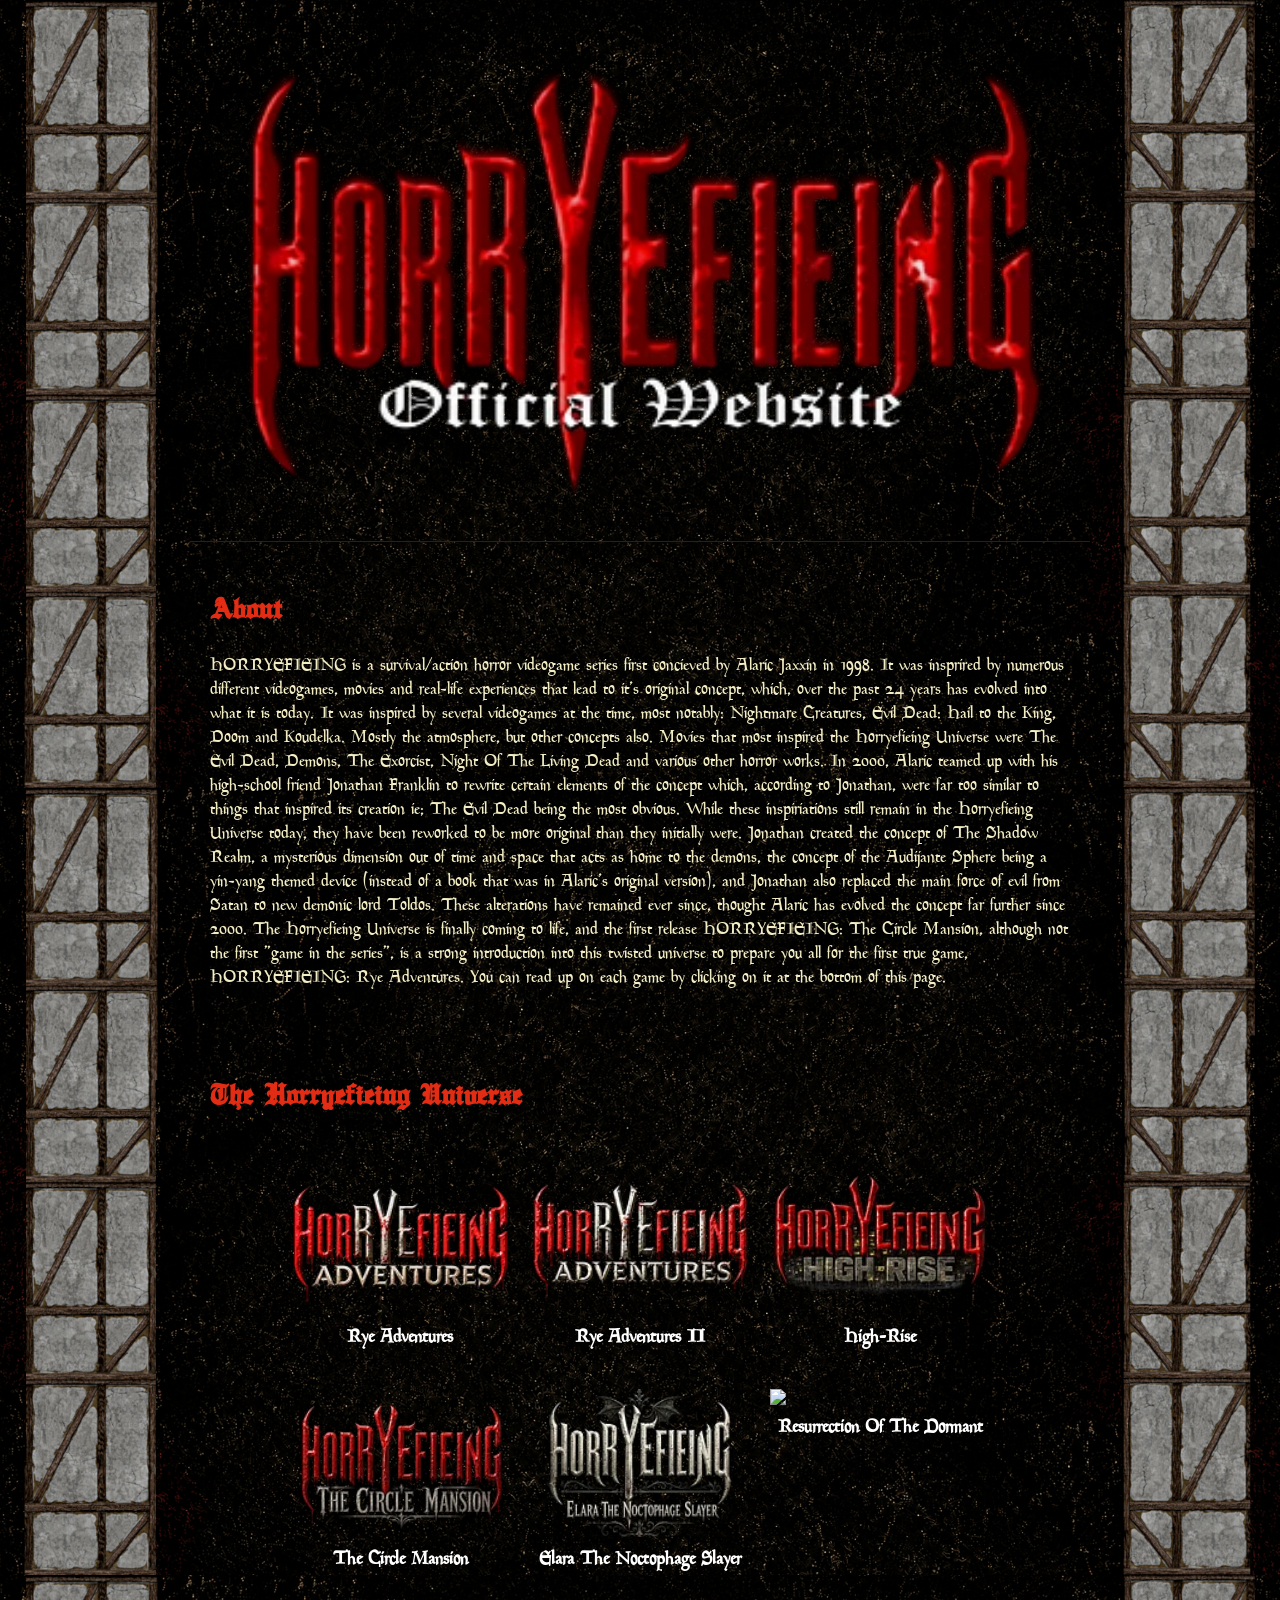
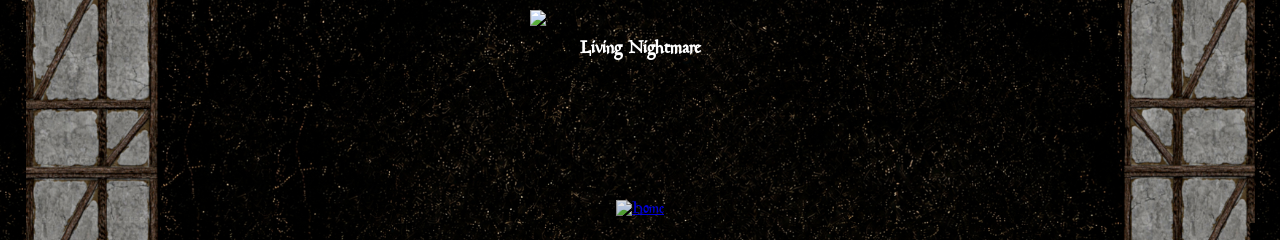
==== index.html @ 0b29fbea "Update index.html" ====
<!DOCTYPE html>
<html>
<head>
    <title>Horryefieing Official Website</title>

    <style>
@font-face {
    font-family: "EnglishTowne";
    src: url("EnglishTowne.ttf")
        format("truetype");
    font-weight: normal;
    font-style: normal;
}
@font-face {
    font-family: "GoudyMediaeval";
    src: url("GoudyMediaeval-Regular.ttf")
        format("truetype");
    font-weight: normal;
    font-style: normal;
}
@font-face {
    font-family: "Seagram";
    src: url("Seagram-tfb.ttf")
        format("truetype");
    font-weight: normal;
    font-style: normal;
}
        
        body {
            margin: 0;
            font-family: "GoudyMediaeval", Arial, sans-serif;

            background-image: url("assets/medievalbackground.jpg");
            background-size: 1400px;
            background-position: center top;
            background-repeat: repeat-y;
            background-color: black;

            margin: 0;
            color: white   
        }

        header {
            padding: 40px;
            text-align: center;
            border-bottom: 1px solid #222;
        }

        section {
            max-width: 900px;
            margin: auto;
            padding: 20px;
        }

        .container {
            max-width: 900px;
            margin: 0 auto;
            background: rgba(0, 0, 0, 0.0);
            color: white;
            padding: 20px;
        }

        h1 {
            font-family: "Seagram", Arial, sans-serif;
            color: red;
            font-size: 72px;
        }
        h2 {
            font-family: "EnglishTowne", Arial, sans-serif;
            font-size: 32px;
            color: #e32c14;
        }

        p {
            font-family: "GoudyMediaeval", Arial, sans-serif;
            font-size: 18px !important;
            color: #F2EDC4;
        }
        .site-logo {
            width: 100%;
            max-width: 1200px;
            height: auto;
            display: block;
            margin: 0 auto;
        }
        .game-grid {
            display: flex;
            flex-wrap: wrap;
            gap: 20px;
            justify-content: center;
        }
        .game-card {
            width: 220px;
            text-align: center;
            text-decoration: none;
            color: white;
        }
        .game-card img {
            width: 100%;
            display: block;
        }
        .game-card h3 {
            margin-top: 10px;
        }

    .publisher-footer {
    text-align: center;
    margin: 40px 0 20px 0;
}

    .footer-logo {
    width: 80px;
    height: auto;
    cursor: pointer;
    opacity: 0.9;
    transition: 0.2s;
}

    .footer-logo:hover {
    opacity: 1;
    transform: scale(1.05);
}
    </style>
</head>

<body>
<div class="container">
    
<header>
    <img src="assets/sitelogo.png"
        class="site-logo">
</header>

<section>
    <h2>About</h2>
    <p>HORRYEFIEING is a survival/action horror videogame series first concieved by Alaric Jaxxin in 1998. It was insprired by numerous different videogames, movies and real-life experiences that lead to it's original concept, which, over the past 24 years has evolved into what it is today. It was inspired by several videogames at the time, most notably: Nightmare Creatures, Evil Dead: Hail to the King, Doom and Koudelka. Mostly the atmosphere, but other concepts also. Movies that most inspired the Horryefieing Universe were The Evil Dead, Demons, The Exorcist, Night Of The Living Dead and various other horror works. 
      In 2000, Alaric teamed up with his high-school friend Jonathan Franklin to rewrite certain elements of the concept which, according to Jonathan, were far too similar to things that inspired its creation ie; The Evil Dead being the most obvious. While these inspiriations still remain in the Horryefieing Universe today, they have been reworked to be more original than they initially were. Jonathan created the concept of The Shadow Realm, a mysterious dimension out of time and space that acts as home to the demons, the concept of the Audijante Sphere being a yin-yang themed device (instead of a book that was in Alaric's original version), and Jonathan also replaced the main force of evil from Satan to new demonic lord Toldos. These alterations have remained ever since, thought Alaric has evolved the concept far further since 2000. The Horryefieing Universe is finally coming to life, and the first release HORRYEFIEING: The Circle Mansion, although not the first "game in the series", is a strong introduction into this twisted universe to prepare you all for the first true game, HORRYEFIEING: Rye Adventures. You can read up on each game by clicking on it at the bottom of this page.</p>
</section>

<section>
    <h2>The Horryefieing Universe</h2>
   
    <section class="games section">

<div class="game-grid">
<a class="game-card" href="rye_adventures.html">
<img src="assets/ryeadventurestiny.png">
<h3>Rye Adventures</h3>
</a>

<a class="game-card" href="rye_adventures_II.html">
<img src="assets/ryeadventures2tiny.png">
<h3>Rye Adventures II</h3>
</a>

<a class="game-card" href="high-rise.html">
<img src="assets/highrisetiny.png">
<h3>High-Rise</h3>
</a>

<a class="game-card" href="the_circle_mansion.html">
<img src="assets/circlemansiontiny.png">
<h3>The Circle Mansion</h3>
</a>

<a class="game-card" href="elara_the_noctophage_slayer.html">
<img src="assets/elaralogotiny.png">
<h3>Elara The Noctophage Slayer</h3>
</a>

<a class="game-card" href="resurrection_of_the_dormant.html">
<img src="assets/rotdtiny.png">
<h3>Resurrection Of The Dormant</h3>
</a>

<a class="game-card" href="living_nightmare.html">
<img src="assets/livingnightmaretiny.png">
<h3>Living Nightmare</h3>
</a>

</div>

    </div>
    <div style="height: 20px;"></div>
    <div class="game-row">
    </div>
</section>
</div>

    <div class="publisher-footer">

    <a href="index.html">
        <img src="assets/MMELogo.png" alt="Home" class="footer-logo">
    </a>

</div>
</body>
</html>
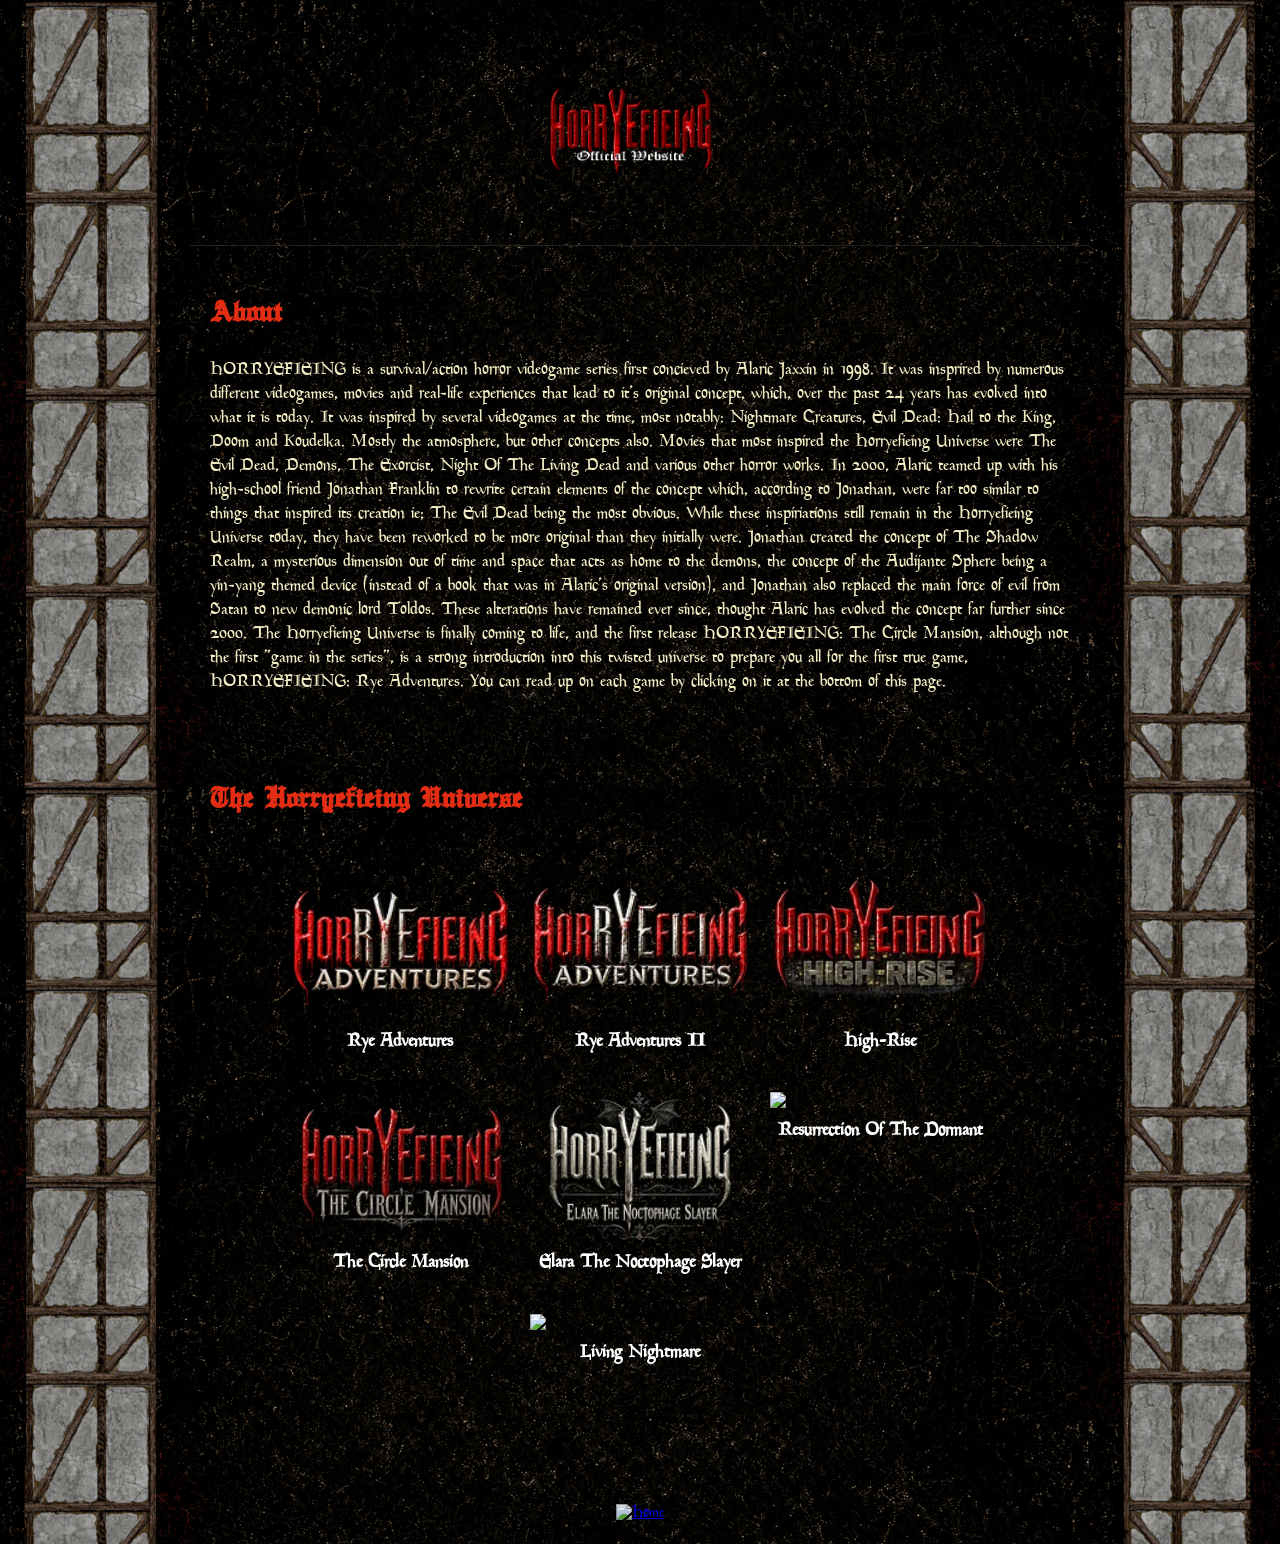
==== commit a5b49f3a: "Update index.html" ====
--- a/index.html
+++ b/index.html
@@ -127,7 +127,7 @@
 <div class="container">
     
 <header>
-    <img src="assets/sitelogo.png"
+    <img src="assets/hfbanner.png"
         class="site-logo">
 </header>
 
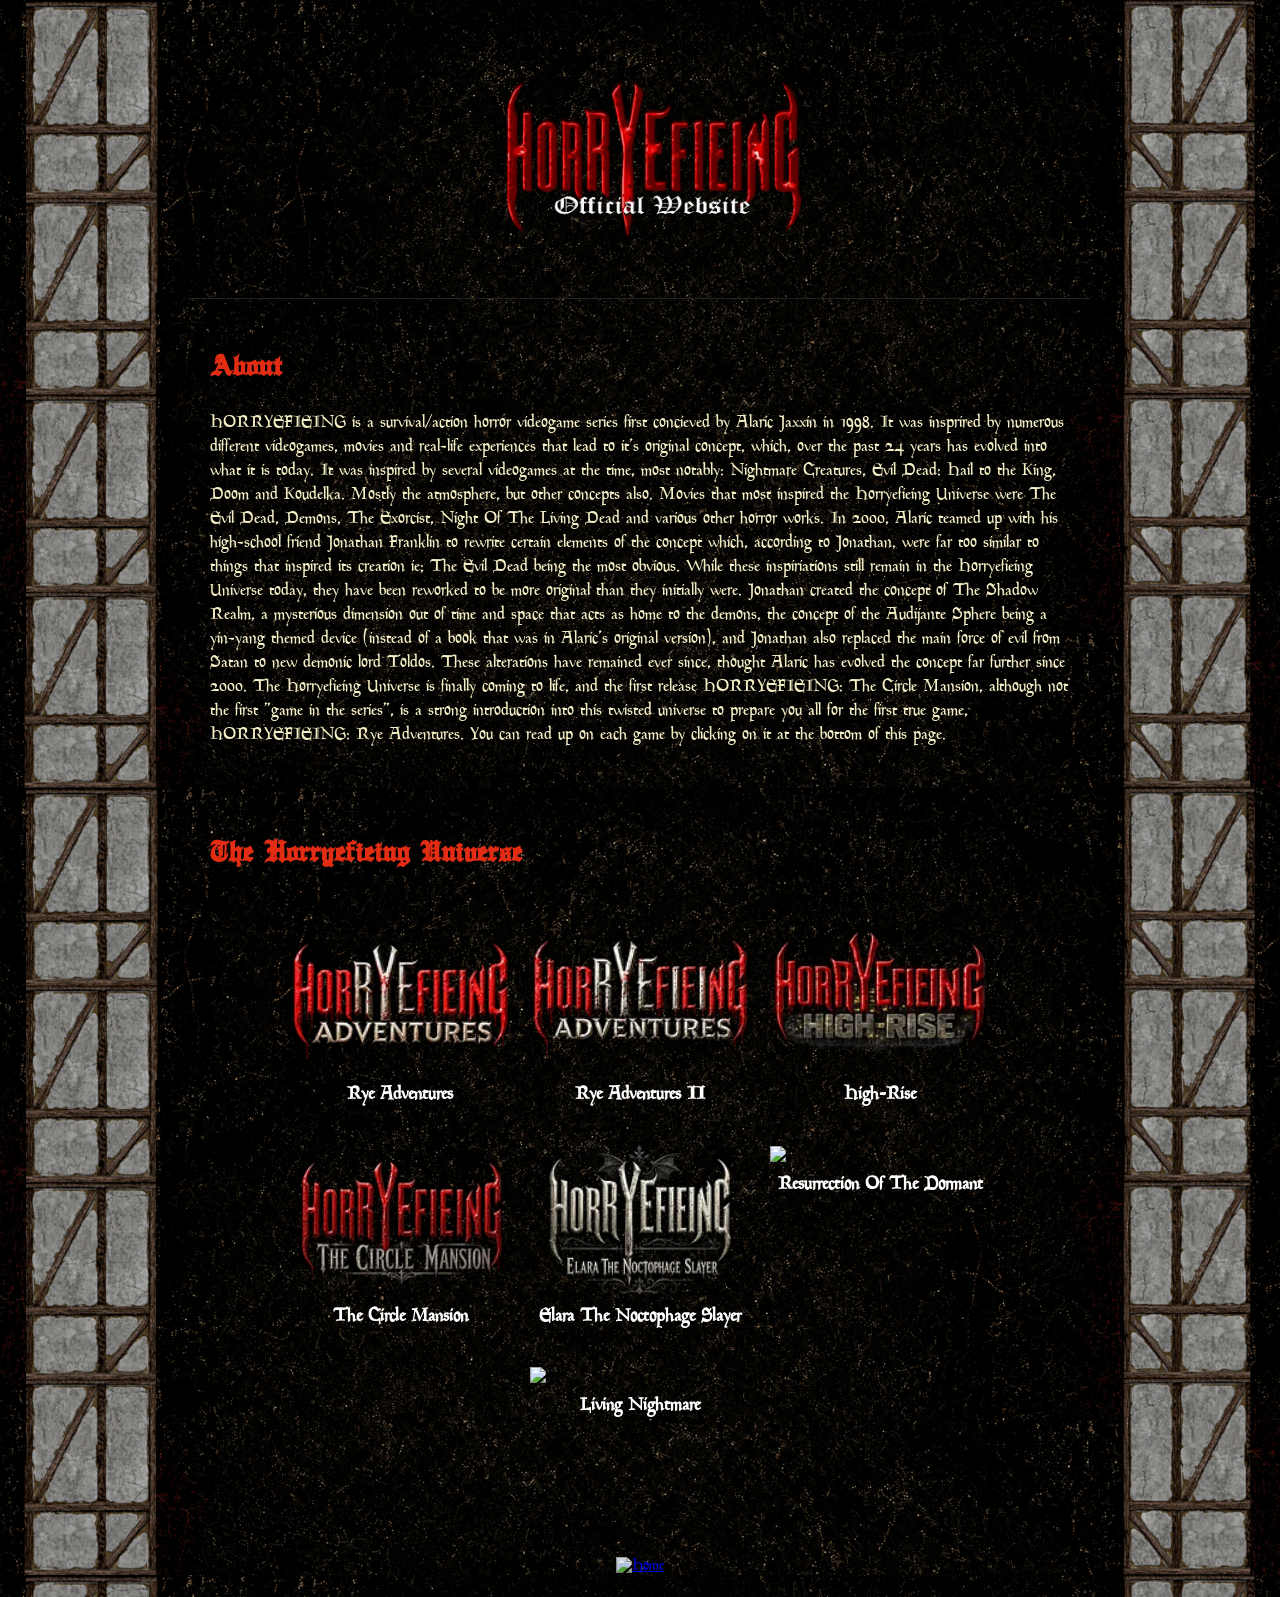
==== commit 515bd657: "Update index.html" ====
--- a/index.html
+++ b/index.html
@@ -127,7 +127,7 @@
 <div class="container">
     
 <header>
-    <img src="assets/hfbanner.png"
+    <img src="assets/hfbanner2.png"
         class="site-logo">
 </header>
 
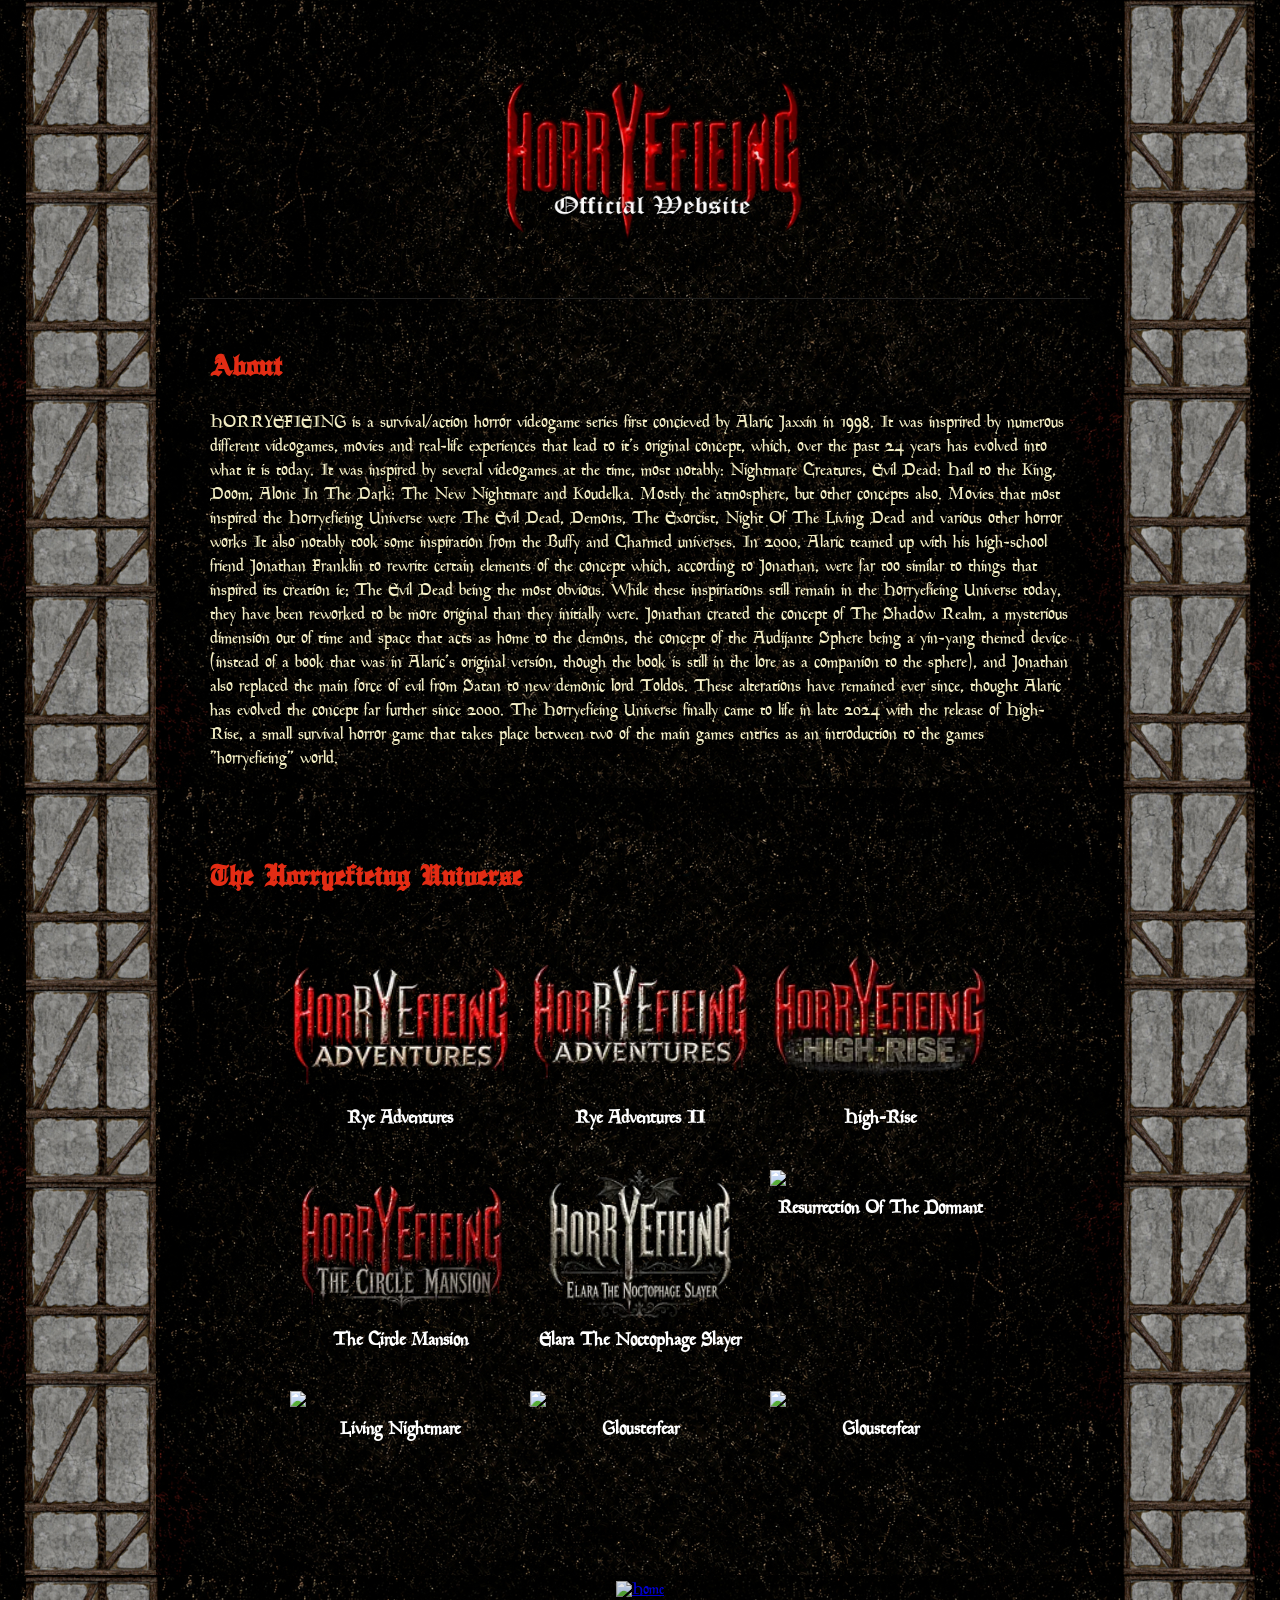
==== commit 3d2d1e48: "Update index.html" ====
--- a/index.html
+++ b/index.html
@@ -133,8 +133,8 @@
 
 <section>
     <h2>About</h2>
-    <p>HORRYEFIEING is a survival/action horror videogame series first concieved by Alaric Jaxxin in 1998. It was insprired by numerous different videogames, movies and real-life experiences that lead to it's original concept, which, over the past 24 years has evolved into what it is today. It was inspired by several videogames at the time, most notably: Nightmare Creatures, Evil Dead: Hail to the King, Doom and Koudelka. Mostly the atmosphere, but other concepts also. Movies that most inspired the Horryefieing Universe were The Evil Dead, Demons, The Exorcist, Night Of The Living Dead and various other horror works. 
-      In 2000, Alaric teamed up with his high-school friend Jonathan Franklin to rewrite certain elements of the concept which, according to Jonathan, were far too similar to things that inspired its creation ie; The Evil Dead being the most obvious. While these inspiriations still remain in the Horryefieing Universe today, they have been reworked to be more original than they initially were. Jonathan created the concept of The Shadow Realm, a mysterious dimension out of time and space that acts as home to the demons, the concept of the Audijante Sphere being a yin-yang themed device (instead of a book that was in Alaric's original version), and Jonathan also replaced the main force of evil from Satan to new demonic lord Toldos. These alterations have remained ever since, thought Alaric has evolved the concept far further since 2000. The Horryefieing Universe is finally coming to life, and the first release HORRYEFIEING: The Circle Mansion, although not the first "game in the series", is a strong introduction into this twisted universe to prepare you all for the first true game, HORRYEFIEING: Rye Adventures. You can read up on each game by clicking on it at the bottom of this page.</p>
+    <p>HORRYEFIEING is a survival/action horror videogame series first concieved by Alaric Jaxxin in 1998. It was insprired by numerous different videogames, movies and real-life experiences that lead to it's original concept, which, over the past 24 years has evolved into what it is today. It was inspired by several videogames at the time, most notably: Nightmare Creatures, Evil Dead: Hail to the King, Doom, Alone In The Dark: The New Nightmare and Koudelka. Mostly the atmosphere, but other concepts also. Movies that most inspired the Horryefieing Universe were The Evil Dead, Demons, The Exorcist, Night Of The Living Dead and various other horror works It also notably took some inspiration from the Buffy and Charmed universes. 
+      In 2000, Alaric teamed up with his high-school friend Jonathan Franklin to rewrite certain elements of the concept which, according to Jonathan, were far too similar to things that inspired its creation ie; The Evil Dead being the most obvious. While these inspiriations still remain in the Horryefieing Universe today, they have been reworked to be more original than they initially were. Jonathan created the concept of The Shadow Realm, a mysterious dimension out of time and space that acts as home to the demons, the concept of the Audijante Sphere being a yin-yang themed device (instead of a book that was in Alaric's original version, though the book is still in the lore as a companion to the sphere), and Jonathan also replaced the main force of evil from Satan to new demonic lord Toldos. These alterations have remained ever since, thought Alaric has evolved the concept far further since 2000. The Horryefieing Universe finally came to life in late 2024 with the release of High-Rise, a small survival horror game that takes place between two of the main games entries as an introduction to the games "horryefieing" world.</p>
 </section>
 
 <section>
@@ -176,6 +176,16 @@
 <a class="game-card" href="living_nightmare.html">
 <img src="assets/livingnightmaretiny.png">
 <h3>Living Nightmare</h3>
+</a>
+
+<a class="game-card" href="the_final_cut.html">
+<img src="assets/thefinalcuttiny.png">
+<h3>Glousterfear</h3>
+</a>
+    
+<a class="game-card" href="glousterfear.html">
+<img src="assets/glousterfeartiny.png">
+<h3>Glousterfear</h3>
 </a>
 
 </div>
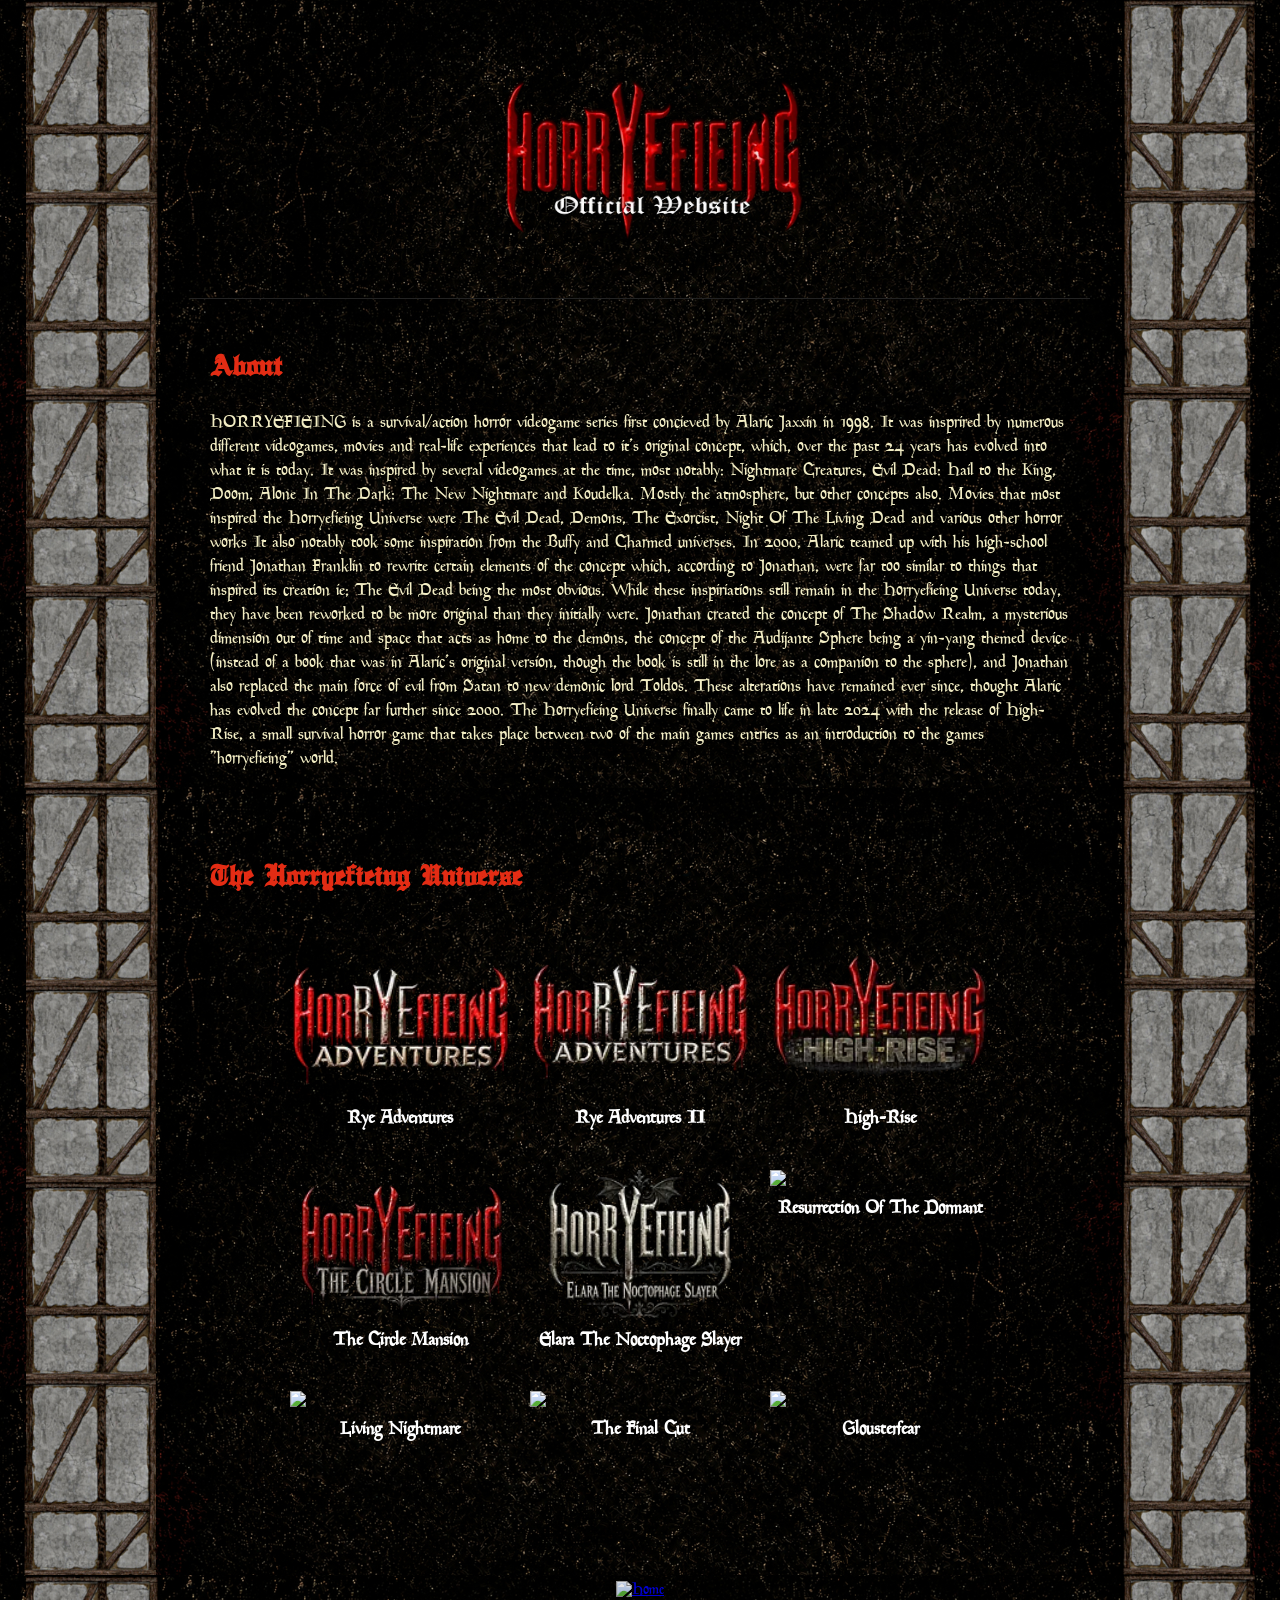
==== commit 55f9005a: "Update index.html" ====
--- a/index.html
+++ b/index.html
@@ -180,7 +180,7 @@
 
 <a class="game-card" href="the_final_cut.html">
 <img src="assets/thefinalcuttiny.png">
-<h3>Glousterfear</h3>
+<h3>The Final Cut</h3>
 </a>
     
 <a class="game-card" href="glousterfear.html">
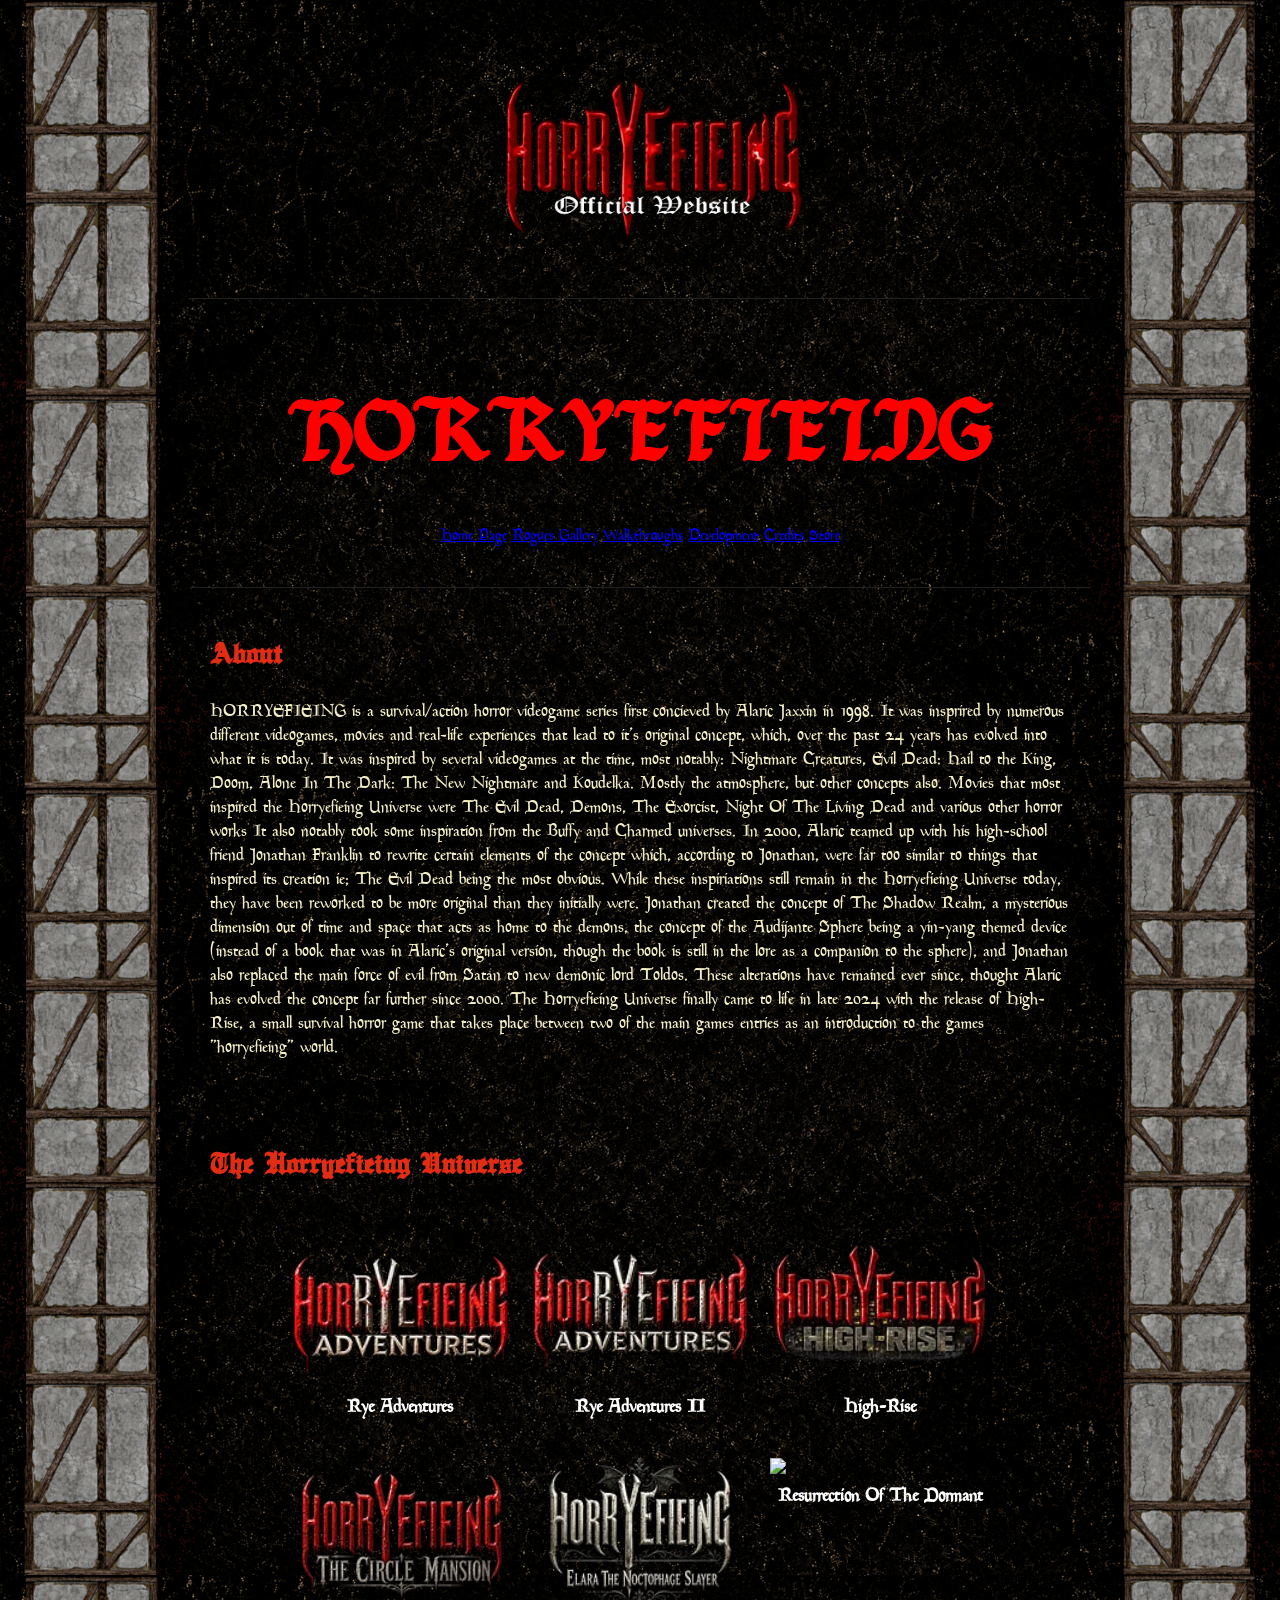
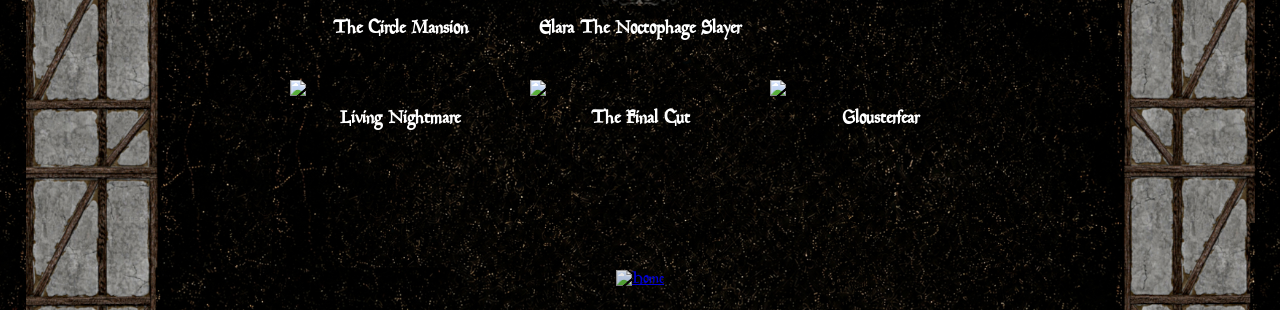
==== commit 15bd592e: "Update index.html" ====
--- a/index.html
+++ b/index.html
@@ -131,6 +131,21 @@
         class="site-logo">
 </header>
 
+<body>
+
+<header>
+<h1>HORRYEFIEING</h1>
+
+<nav>
+<a href="index.html">Home Page</a>
+<a href="rogues_gallery.html">Rogues Gallery</a>
+<a href="guides_home.html">Walkthroughs</a>
+<a href="development.html">Development</a>   
+<a href="credits.html">Credits</a>
+<a href="store.html">Store</a>
+</nav>
+</header>
+
 <section>
     <h2>About</h2>
     <p>HORRYEFIEING is a survival/action horror videogame series first concieved by Alaric Jaxxin in 1998. It was insprired by numerous different videogames, movies and real-life experiences that lead to it's original concept, which, over the past 24 years has evolved into what it is today. It was inspired by several videogames at the time, most notably: Nightmare Creatures, Evil Dead: Hail to the King, Doom, Alone In The Dark: The New Nightmare and Koudelka. Mostly the atmosphere, but other concepts also. Movies that most inspired the Horryefieing Universe were The Evil Dead, Demons, The Exorcist, Night Of The Living Dead and various other horror works It also notably took some inspiration from the Buffy and Charmed universes. 
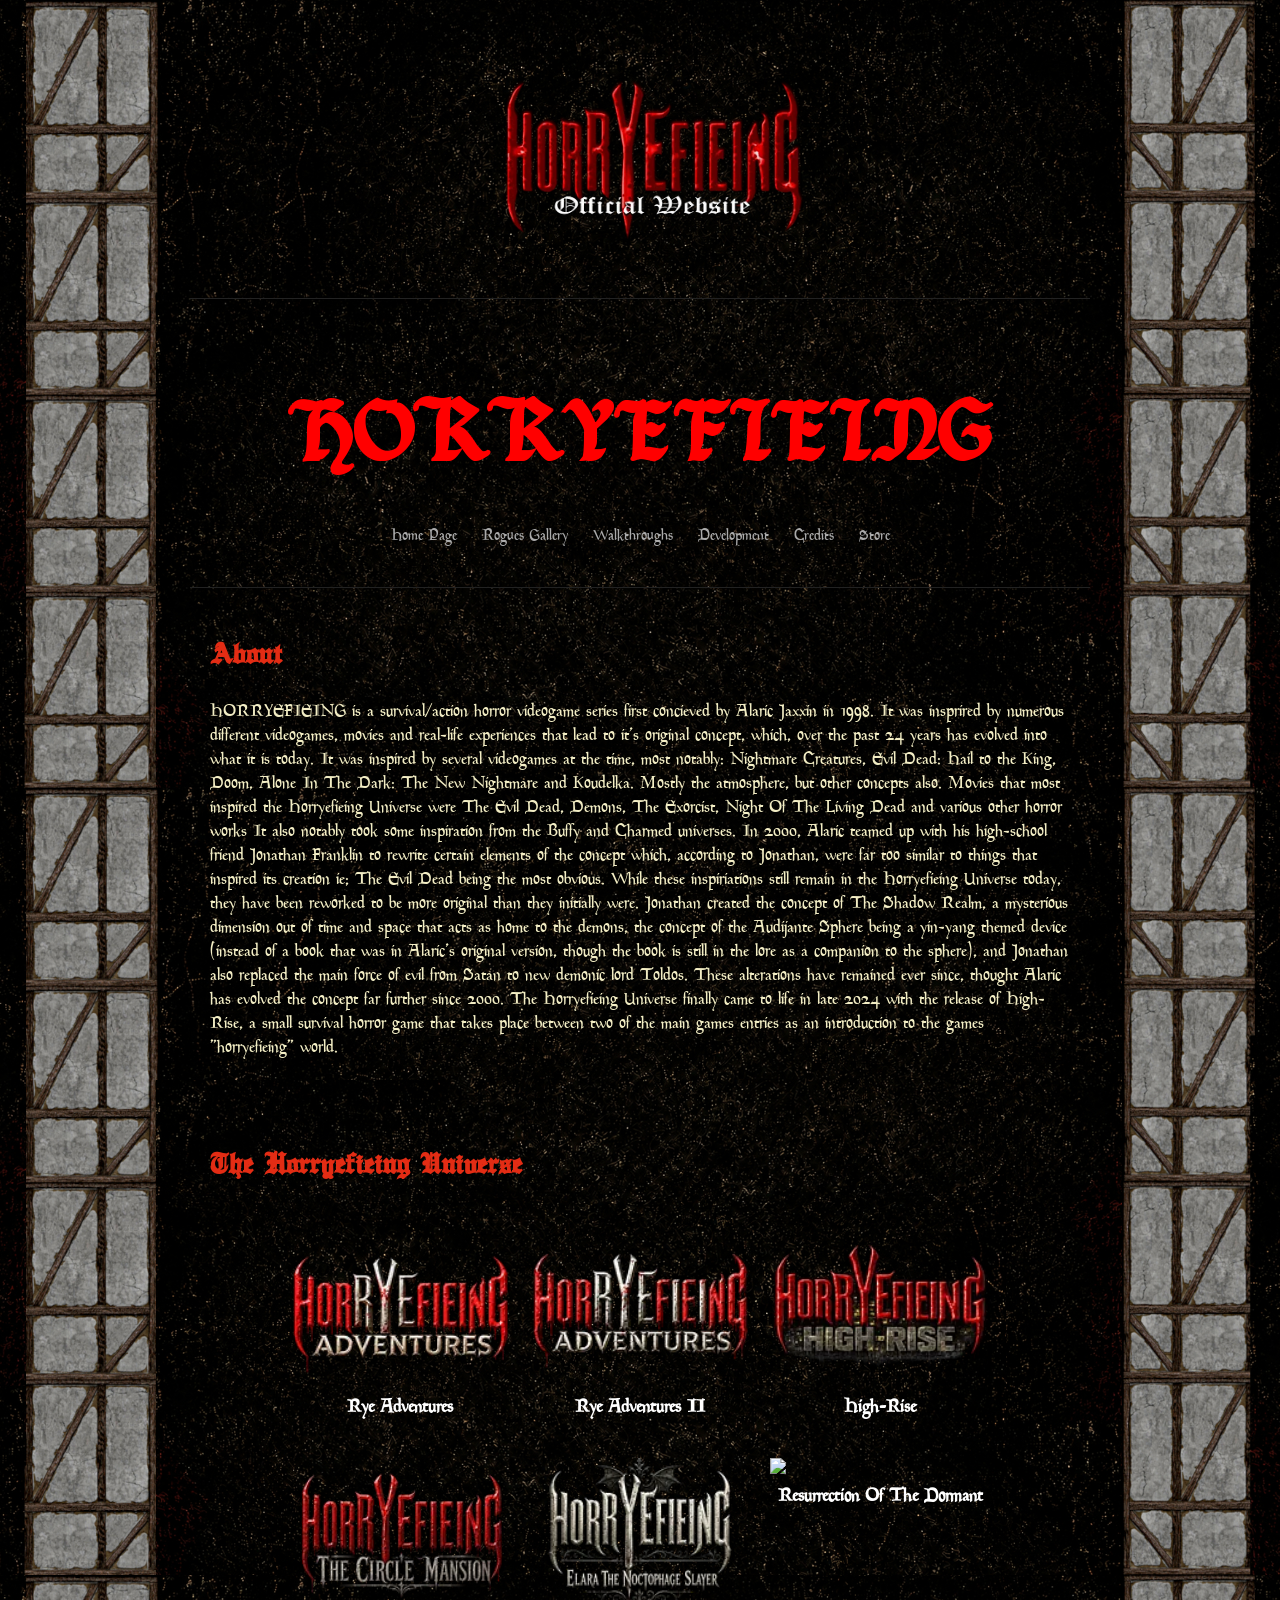
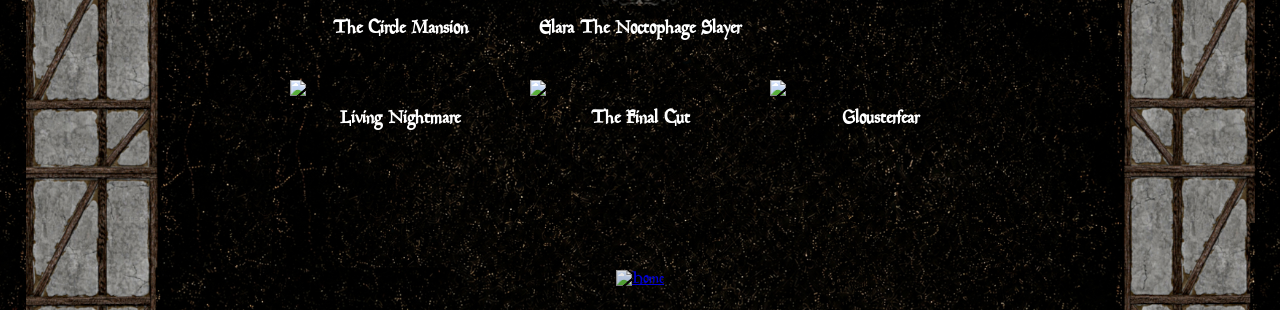
==== commit 466a25c8: "Update index.html" ====
--- a/index.html
+++ b/index.html
@@ -120,8 +120,22 @@
     opacity: 1;
     transform: scale(1.05);
 }
+
+nav {
+margin-top: 10px;
+}
+
+nav a {
+color: #aaa;
+margin: 0 10px;
+text-decoration: none;
+}
+
+nav a:hover {
+color: white;
+}
     </style>
-</head>
+    </head>
 
 <body>
 <div class="container">
